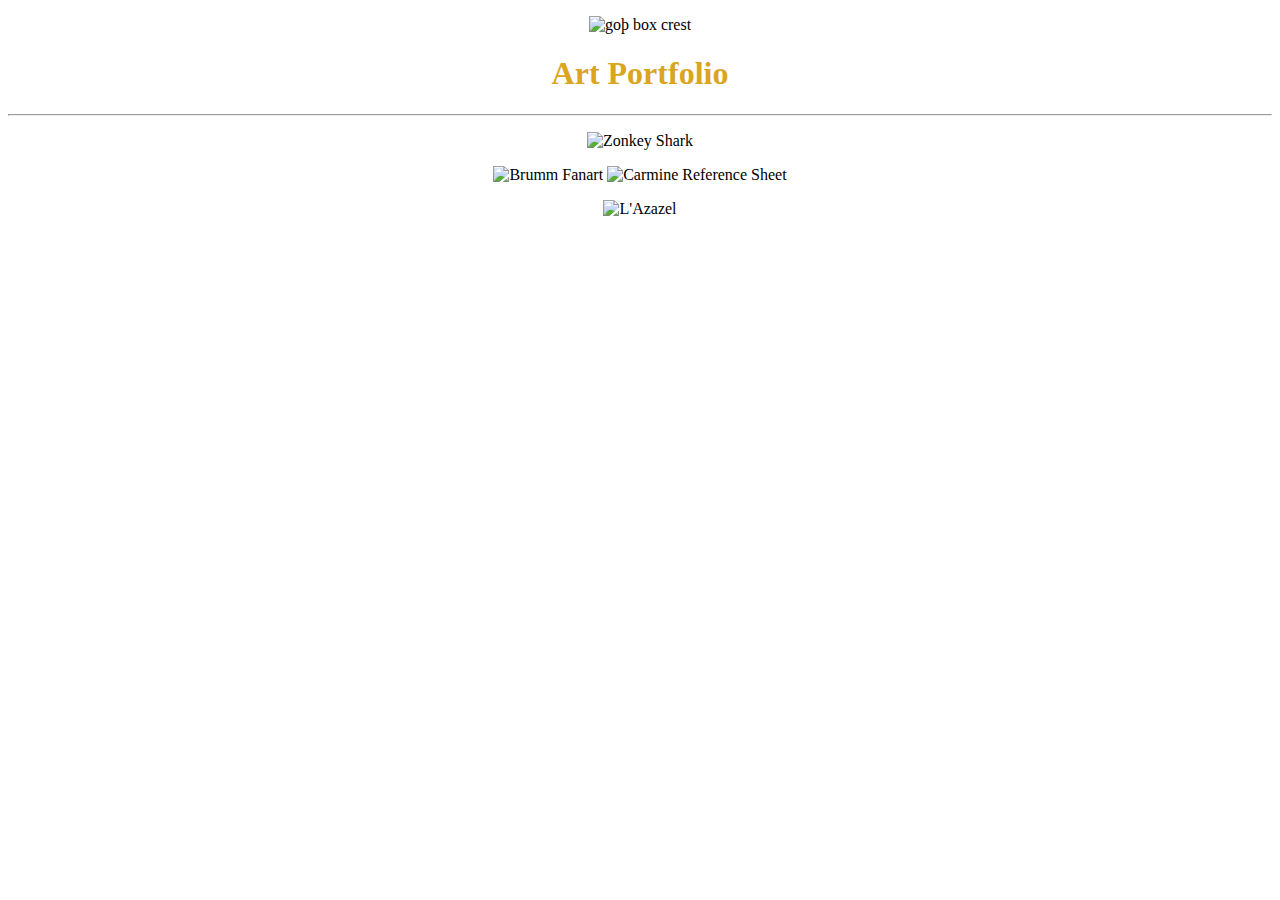
==== ART Portfolio.html @ d0a690c3 "Spacing" ====
<!DOCTYPE html>
<html>
<head>
    <meta charset="UTF-8">
    <meta name="viewport" content="width=device-width, initial-scale=1.0">
    <title>CAD Portfolio</title>
    <link rel="stylesheet" href="artstyle.css"/>
</head>
<body>
    <p></p>
    <img src="Assets/goþ box crest goldenrod.svg" id = "seal" alt="goþ box crest"/>
    <h1>Art Portfolio</h1>
    <hr>
    <p></p>
    <img src="./Projects/Art/Zonkey Shark (Signed).png" id = "short" alt = "Zonkey Shark"> 
    <p></p>
    <img src="./Projects/Art/Brumm (Signed).png" id = "tall" alt = "Brumm Fanart">
    <img src="./Projects/Art/Carmine Reference Sheet =3 (signed).png" id = "tall" alt = "Carmine Reference Sheet">
    <p></p>
    <img src="./Projects/Art/L'Azazel (Signed).png" id = "short" alt = "L'Azazel">
    <p></p>
    
</body>
</html>
---- artstyle.css ----
body{
    text-align:center;
}
h1{
    color: #DAA520;
}
li{
    list-style-type: square;
}
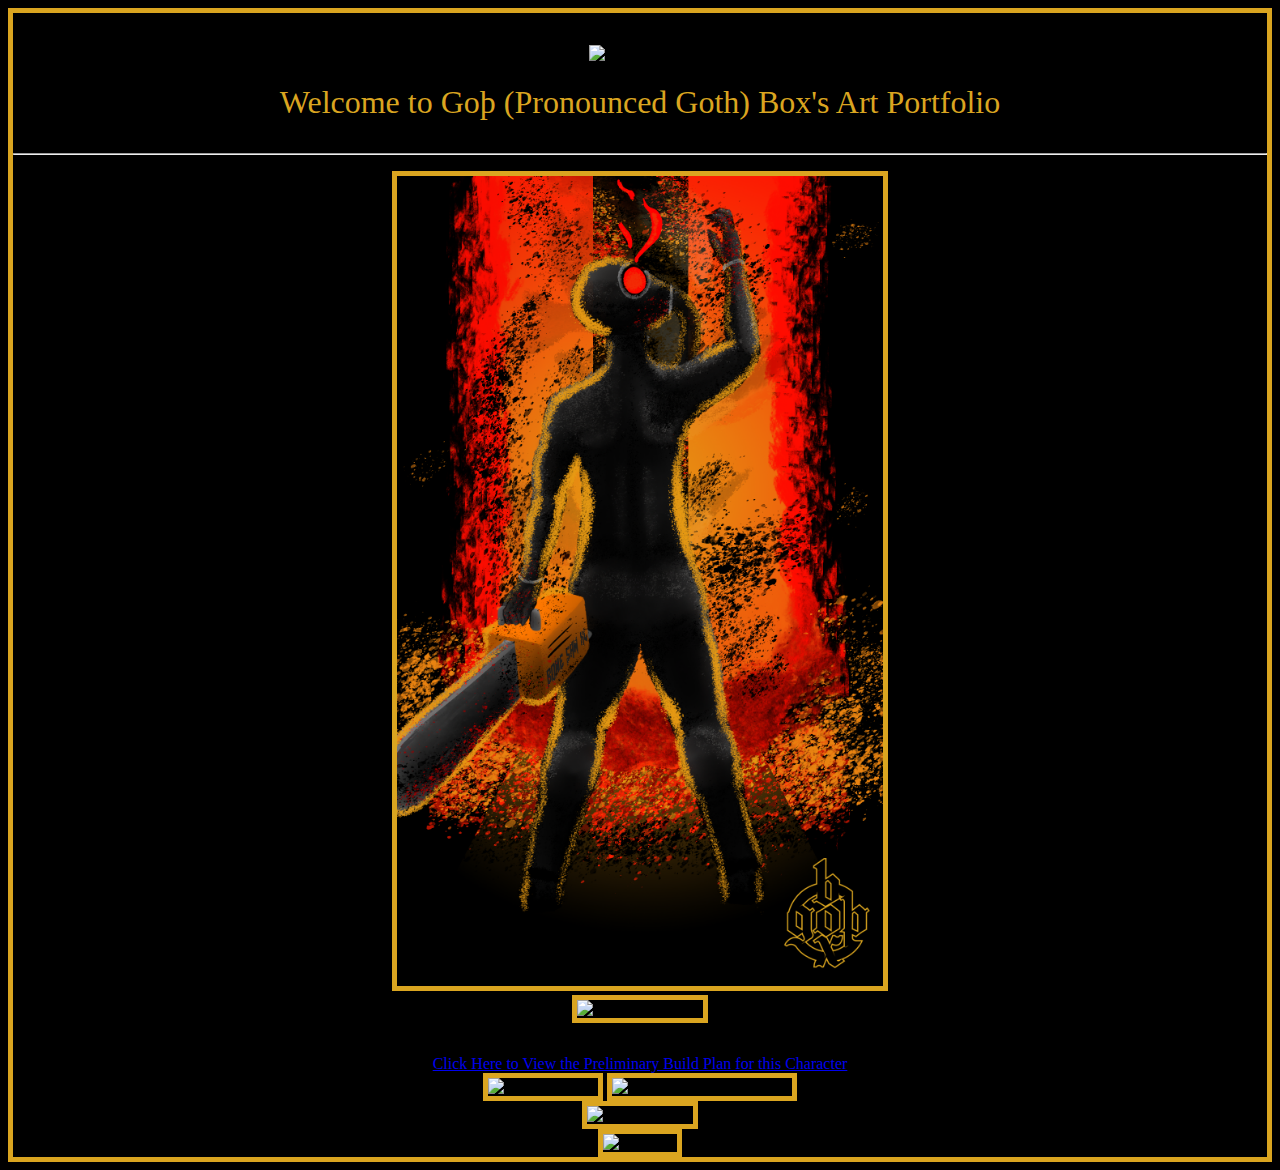
==== commit 8101ac39: "Pyreomancer" ====
--- a/ART Portfolio.html
+++ b/ART Portfolio.html
@@ -7,18 +7,32 @@
     <link rel="stylesheet" href="artstyle.css"/>
 </head>
 <body>
-    <p></p>
-    <img src="Assets/goþ box crest goldenrod.svg" id = "seal" alt="goþ box crest"/>
-    <h1>Art Portfolio</h1>
-    <hr>
-    <p></p>
-    <img src="./Projects/Art/Zonkey Shark (Signed).png" id = "short" alt = "Zonkey Shark"> 
-    <p></p>
-    <img src="./Projects/Art/Brumm (Signed).png" id = "tall" alt = "Brumm Fanart">
-    <img src="./Projects/Art/Carmine Reference Sheet =3 (signed).png" id = "tall" alt = "Carmine Reference Sheet">
-    <p></p>
-    <img src="./Projects/Art/L'Azazel (Signed).png" id = "short" alt = "L'Azazel">
-    <p></p>
-    
+    <div class="container">
+        <div>
+            <p></p>
+            <img src="Assets/goþ box crest goldenrod.svg" id = "seal" alt="goþ box crest"/>
+            <h1>Welcome to Goþ (Pronounced Goth) Box's Art Portfolio</h1>
+            <p></p>
+            <hr>
+        </div>
+        <div>
+            <img src="./Projects/Art/Pyreomancer.png" id = "tall" alt = "Pyreomancer">
+        </div>
+        <div>
+            <img src="./Projects/Art/Deus in Machina.png" id = "tall" alt = "Deus in Machina">
+            <p></p>
+            <a href="./Projects/Art/Deus in Machina Build Plan (rough).png" target = "_blank"> Click Here to View the Preliminary Build Plan for this Character</a></li>
+        </div>
+        <div>
+            <img src="./Projects/Art/Brumm (Signed).png" id = "tall" alt = "Brumm Fanart">
+            <img src="./Projects/Art/Carmine Reference Sheet =3 (signed).png" id = "tall" alt = "Carmine Reference Sheet">
+        </div>
+        <div>
+            <img src="./Projects/Art/Zonkey Shark (Signed).png" id = "short" alt = "Zonkey Shark"> 
+        </div>
+        <div>
+            <img src="./Projects/Art/L'Azazel (Signed).png" id = "short" alt = "L'Azazel">
+        </div>
+    </div>
 </body>
 </html>--- a/artstyle.css
+++ b/artstyle.css
@@ -1,8 +1,25 @@
+@font-face {
+    font-family: "Chomsky";
+    src: url(Assets/Fonts/chomsky/Chomsky.otf);
+}
+h1,hr,p{
+    color: #DAA520;
+    font: 2rem "Chomsky"
+}
 body{
+    border: 5px solid #DAA520;
+    background-color: black;
     text-align:center;
 }
-h1{
-    color: #DAA520;
+img{
+    border: 5px solid #DAA520;
+    /* width: 80%; */
+    height: 90vh;
+}
+#seal{
+    border: none;
+    width: 20vw;
+    height:auto;
 }
 li{
     list-style-type: square;
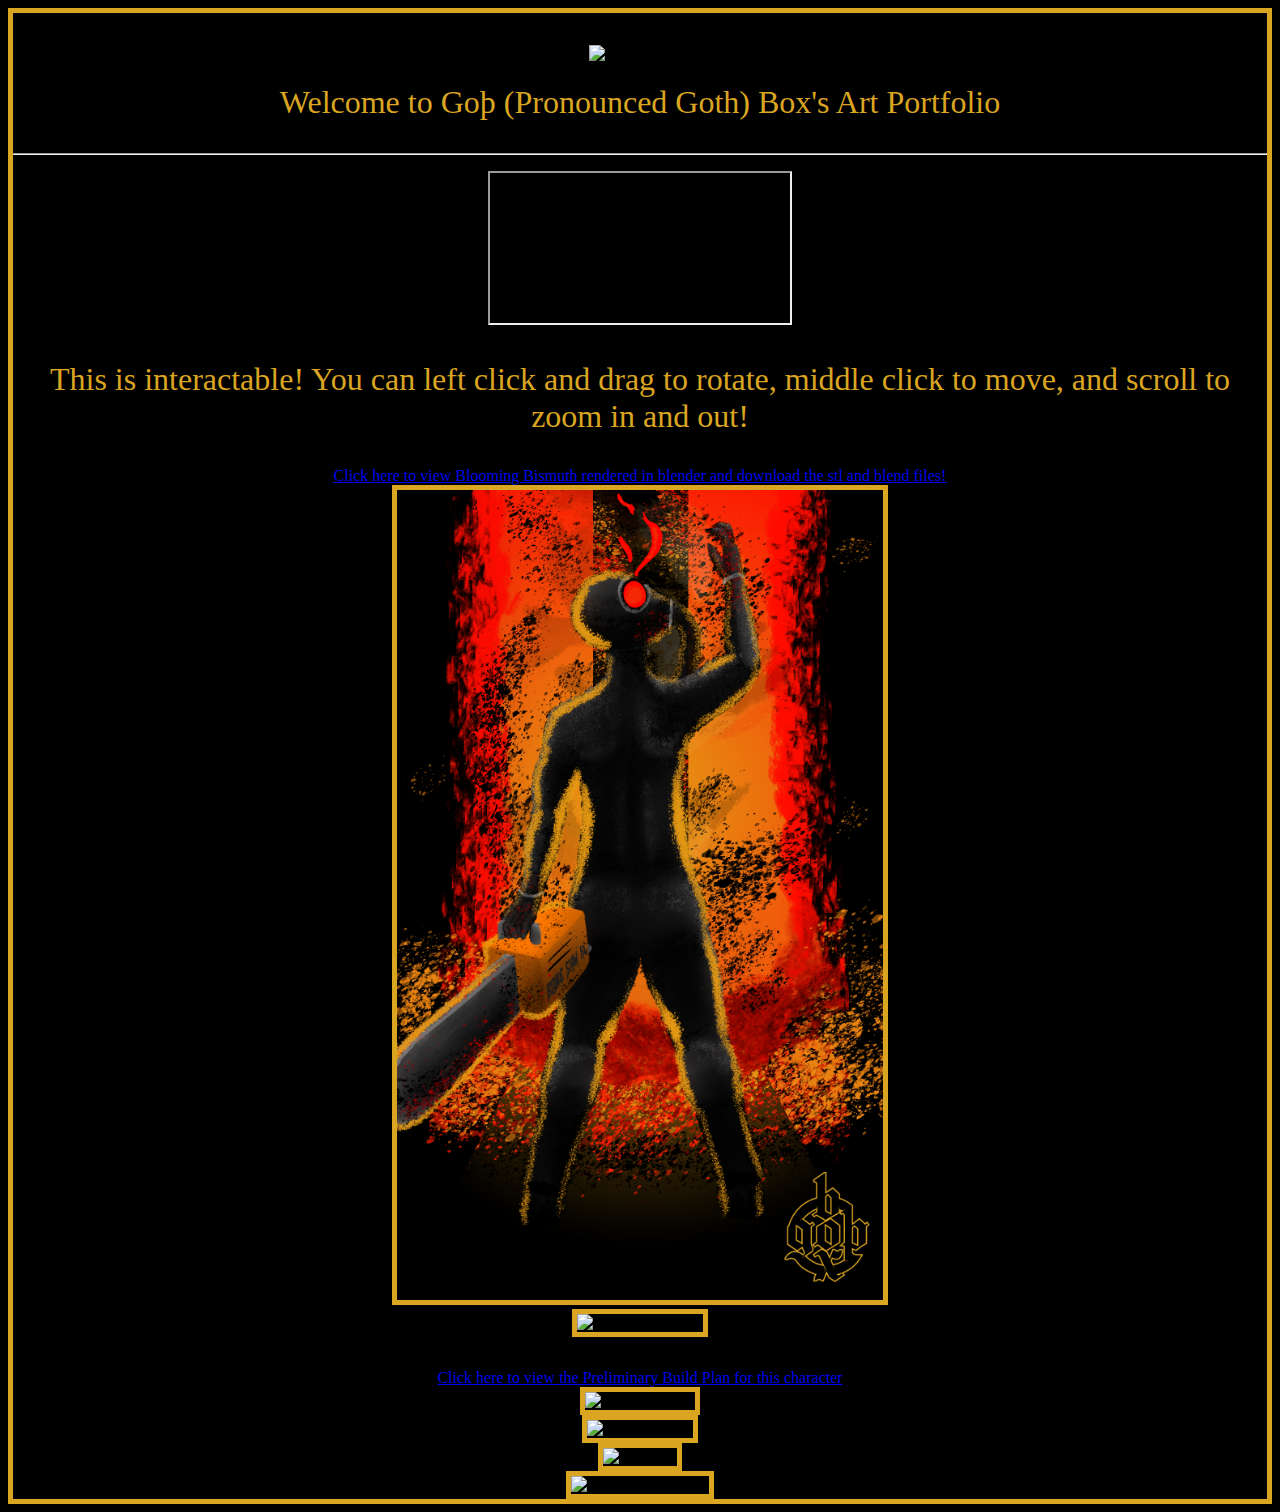
==== commit 4b02c120: "Update ART Portfolio.html" ====
--- a/ART Portfolio.html
+++ b/ART Portfolio.html
@@ -16,16 +16,22 @@
             <hr>
         </div>
         <div>
+            <iframe allowfullscreen src="https://v3d.net/oql"></iframe>
+            <p>This is interactable!  You can left click and drag to rotate, middle click to move, and scroll to zoom in and out!</p>
+            <p></p>
+            <a href="Blooming Bismuth.html" target = "_self"> Click here to view Blooming Bismuth rendered in blender and download the stl and blend files!</a></li>
+        </div>
+        <div>
             <img src="./Projects/Art/Pyreomancer.png" id = "tall" alt = "Pyreomancer">
         </div>
         <div>
             <img src="./Projects/Art/Deus in Machina.png" id = "tall" alt = "Deus in Machina">
             <p></p>
-            <a href="./Projects/Art/Deus in Machina Build Plan (rough).png" target = "_blank"> Click Here to View the Preliminary Build Plan for this Character</a></li>
+            <a href="./Projects/Art/Deus in Machina Build Plan (rough).png" target = "_blank"> Click here to view the Preliminary Build Plan for this character</a></li>
         </div>
         <div>
             <img src="./Projects/Art/Brumm (Signed).png" id = "tall" alt = "Brumm Fanart">
-            <img src="./Projects/Art/Carmine Reference Sheet =3 (signed).png" id = "tall" alt = "Carmine Reference Sheet">
+            <!-- <img src="./Projects/Art/Carmine Reference Sheet =3 (signed).png" id = "tall" alt = "Carmine Reference Sheet"> -->
         </div>
         <div>
             <img src="./Projects/Art/Zonkey Shark (Signed).png" id = "short" alt = "Zonkey Shark"> 
@@ -33,6 +39,9 @@
         <div>
             <img src="./Projects/Art/L'Azazel (Signed).png" id = "short" alt = "L'Azazel">
         </div>
+        <div>
+            <img src="./Projects/Art/Rocky Horror Lips.jpg" id = "short" alt = "Rocky Horror Lips">
+        </div>
     </div>
 </body>
 </html>